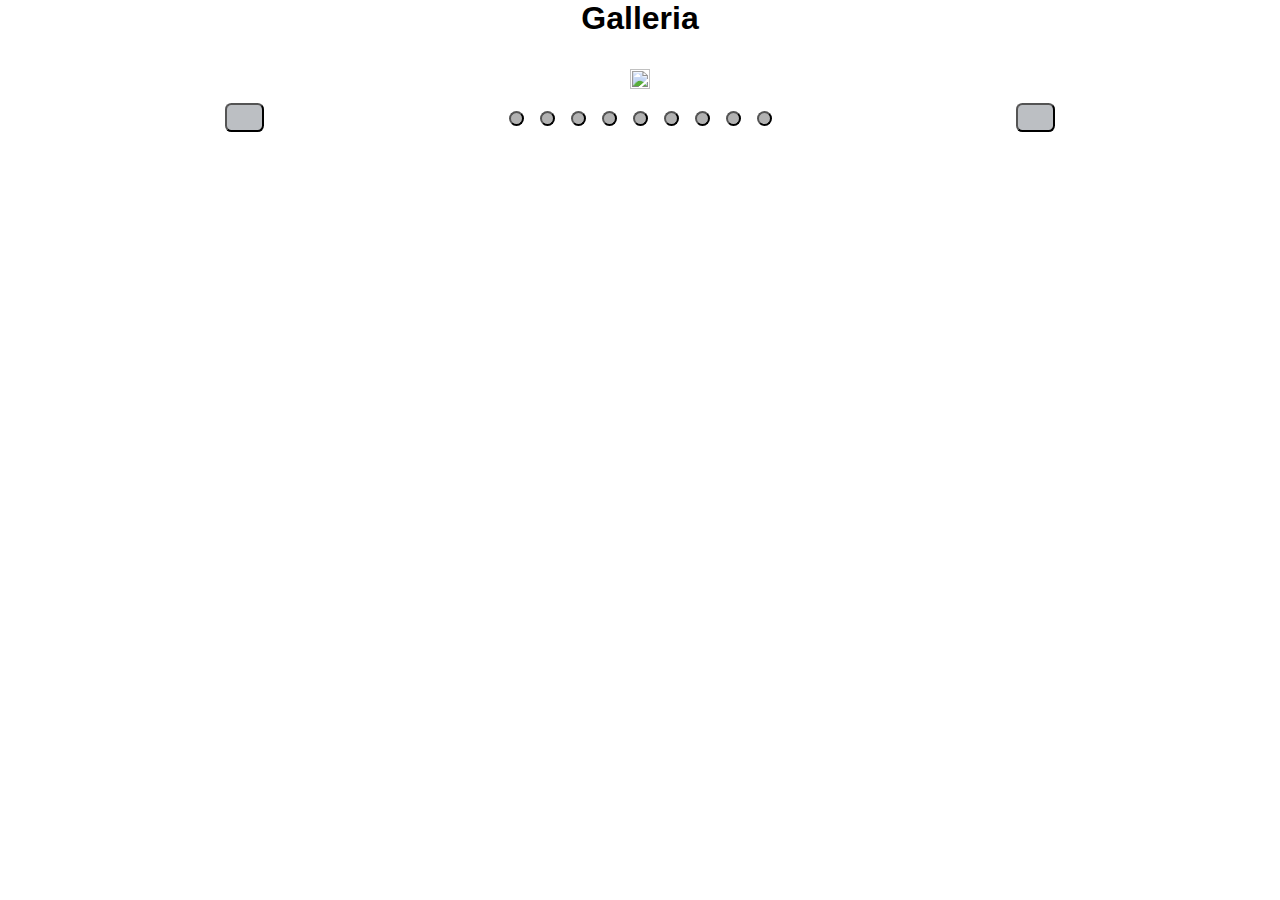
==== scopridipiu.html @ ffad2fa7 "bozza carosello" ====
<!DOCTYPE html>
<html lang="en">
<head>
    <meta charset="UTF-8">
    <meta http-equiv="X-UA-Compatible" content="IE=edge">
    <meta name="viewport" content="width=device-width, initial-scale=1.0">
   
    <link href ="css/bootstrap-grid.min.css" rel ="stylesheet">
    <script src="js/bootstrap.bundle.js"></script>
    <title>S55</title>
    <link rel="stylesheet" href="scopridipiuu.css">
</head>
<body>
    <style>
        @import url('http://fonts.cdnfonts.com/css/ethnocentric');
    </style>
    <h1>Galleria</h1>
    <!--
    <div class = "grid-galleria">
        <div class = container-img><img src="./immagini/G1.jpeg"></div>
        <div class = container-img><img src="./immagini/G2.png"></div>
        <div class = container-img><img src="./immagini/G3.png"></div>
        <div class = container-img><img src="./immagini/G4.jpg"></div>
        <div class = container-img><img src="./immagini/G5.JPG"></div>
        <div class = container-img><img src="./immagini/G6.JPG"></div>
        <div class = container-img><img src="./immagini/G7.JPG"></div>
        <div class = container-img><img src="./immagini/G8.JPG"></div>
        <div class = container-img><img src="./immagini/G9.jpg"></div>
    </div>
-->
    <div  class = "carosello stop-growth">
        <button class = "carousel_button carousel_button--left">
            <img src = "immagini/Left-Arrow-PNG-HD.png">
        </button>
        <div class = "carousel_track_container">
            <ul class = "carousel-track">
                <li class = "carousel-slide">
                    <div class = container-img><img src="./immagini/G1.jpeg"></div>
                </li>
                <li class = "carousel-slide">
                    <div class = container-img><img src="./immagini/G2.png"></div>
                </li>
                <li class = "carousel-slide">
                    <div class = container-img><img src="./immagini/G3.png"></div>
                </li>
                <li class = "carousel-slide">
                    <div class = container-img><img src="./immagini/G4.jpg"></div>
                </li>
                <li class = "carousel-slide">
                    <div class = container-img><img src="./immagini/G5.JPG"></div>
                </li>
                <li class = "carousel-slide">
                    <div class = container-img><img src="./immagini/G6.JPG"></div>
                </li>
                <li class = "carousel-slide">
                    <div class = container-img><img src="./immagini/G7.JPG"></div>
                </li>
                <li class = "carousel-slide">
                    <div class = container-img><img src="./immagini/G8.JPG"></div>
                </li>
                <li class = "carousel-slide">
                    <div class = container-img><img src="./immagini/G9.jpg"></div>
                </li>

                
            </ul>
        </div>
        <button class = "carousel_button carousel_button--right">
            <img src = "immagini/pngegg.png">
        </button>

        <div class = "carousel_nav">
            <button class = "carousel-indicator current-slide"></button>
            <button class = "carousel-indicator"></button>
            <button class = "carousel-indicator"></button>
            <button class = "carousel-indicator"></button>
            <button class = "carousel-indicator"></button>
            <button class = "carousel-indicator"></button>
            <button class = "carousel-indicator"></button>
            <button class = "carousel-indicator"></button>
            <button class = "carousel-indicator"></button>
        </div>
    
    </div>
    <script src="scopri.js"></script>
</body>
---- scopridipiuu.css ----
/*reset everything*/
* {
    margin: 0;
    padding: 0;
    box-sizing: border-box;
    
}
h1 {
    font-family:'Ethnocentric Rg', sans-serif;
    font-size: 2rem;
    text-align: center;
    margin-bottom: 2rem;
}

.grid-galleria {
    display: none;
    display: grid;
    grid-template-columns: repeat(3,1fr);
    gap: 1rem;
    align-items: center;
}

.grid-galleria img {
    display: flex;
    padding: 2rem;
    flex-wrap: wrap;
    height: auto;
    width: 22rem;
    object-fit: cover;
    display: block;
    align-items: center;
    background-color: white;
    
}

.grid-galleria img:hover {
    cursor: pointer;
}

.container-img {
    place-self: center;
}

/*carousel implementation*/
.stop-growth {
    display: block;
    max-width: 730px;
    margin-left: auto;
    margin-right: auto;
}
.carosello {
    position: relative;
    width: 80%;
    margin: 0 auto;
}

.carosello img{
    width: 100%;
    height: 100%;
    object-fit: cover;
}

.carousel_track_container{
    height: 100%;
    width: 100%;
    position: relative;
    overflow-x: hidden;
}

.carousel-track{
    display: flex;
    padding: 0;
    margin: 0;
    list-style: none;
    position: relative;
    align-items: center;
    width: 100%;
    transition: transform 250ms ease-in;
}

.carousel-slide{
    min-width: 100%;
    width: 100%;
    height: 100%;
    align-items: center;
}

.carousel-img img {
    max-width: 100%;
    object-fit: cover;
}

.carousel_button{
    position: absolute;
    top: 45%;
    background: transparent;
    cursor: pointer;
    place-self: center;
    background-color: #bcbfc3;
    padding: 5px 10px;
    text-decoration: none;
    border-radius: .4rem;
    display: inline-block;
}

.carousel_button--left {
    left: -50px;
}

.carousel_button--right{
    right: -50px;
}

.carousel_button img {
    width: 15px;
}

.carousel_nav {
    display: flex;
    justify-content: center;
    padding: 10px 0;
    margin: 0 12px;
}

.carousel-indicator{
    border-radius: 50%;
    width: 15px;
    height: 15px;
    background: rgba(0, 0, 0,0.3);
    margin:0.5rem;
}

/*making it responsive*/
@media (min-width:35rem) and (max-width: 70rem){
    .grid-galleria{
        display: grid;
        grid-template-columns: repeat(2,1fr);
        padding: 0;
    }

    .grid-galleria img{
        align-self: center;
        width: 18rem;
        height: auto;
    }
}

@media (max-width:35rem){
    .grid-galleria{
        display: flex;
        flex-direction: column;
        flex-wrap: wrap;
    }


    .grid-galleria img{
        align-items: center;
        width: 20rem;
        height: auto;
    }

}
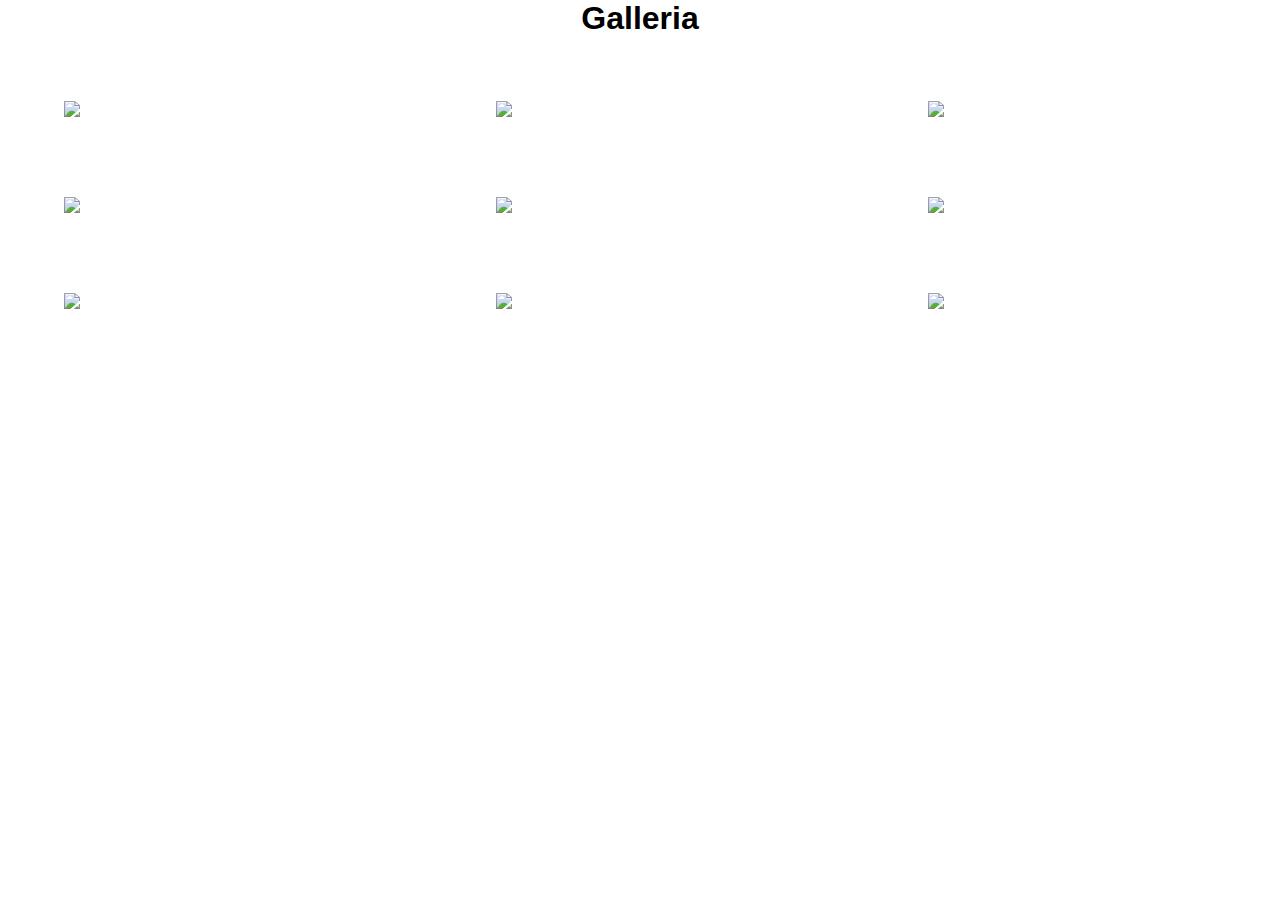
==== commit 515d1f52: "careosello funzionante" ====
--- a/scopridipiu.html
+++ b/scopridipiu.html
@@ -4,7 +4,6 @@
     <meta charset="UTF-8">
     <meta http-equiv="X-UA-Compatible" content="IE=edge">
     <meta name="viewport" content="width=device-width, initial-scale=1.0">
-   
     <link href ="css/bootstrap-grid.min.css" rel ="stylesheet">
     <script src="js/bootstrap.bundle.js"></script>
     <title>S55</title>
@@ -15,71 +14,68 @@
         @import url('http://fonts.cdnfonts.com/css/ethnocentric');
     </style>
     <h1>Galleria</h1>
-    <!--
+    
     <div class = "grid-galleria">
-        <div class = container-img><img src="./immagini/G1.jpeg"></div>
-        <div class = container-img><img src="./immagini/G2.png"></div>
-        <div class = container-img><img src="./immagini/G3.png"></div>
-        <div class = container-img><img src="./immagini/G4.jpg"></div>
-        <div class = container-img><img src="./immagini/G5.JPG"></div>
-        <div class = container-img><img src="./immagini/G6.JPG"></div>
-        <div class = container-img><img src="./immagini/G7.JPG"></div>
-        <div class = container-img><img src="./immagini/G8.JPG"></div>
-        <div class = container-img><img src="./immagini/G9.jpg"></div>
+        <div class = container-img onclick="openCarousel(1)"><img src="./immagini/G1.jpeg"></div>
+        <div class = container-img onclick="openCarousel(2)"><img src="./immagini/G2.png"></div>
+        <div class = container-img onclick="openCarousel(3)"><img src="./immagini/G3.png"></div>
+        <div class = container-img onclick="openCarousel(4)"><img src="./immagini/G4.jpg"></div>
+        <div class = container-img onclick="openCarousel(5)"><img src="./immagini/G5.JPG"></div>
+        <div class = container-img onclick="openCarousel(6)"><img src="./immagini/G6.JPG"></div>
+        <div class = container-img onclick="openCarousel(7)"><img src="./immagini/G7.JPG"></div>
+        <div class = container-img onclick="openCarousel(8)"><img src="./immagini/G8.JPG"></div>
+        <div class = container-img onclick="openCarousel(9)"><img src="./immagini/G9.jpg"></div>
     </div>
--->
-    <div  class = "carosello stop-growth">
+
+    <div  class = "carosello hidden">
+        <img class = "exit" id="exit" src="./immagini/icons8-xbox-x-64.png">
         <button class = "carousel_button carousel_button--left">
             <img src = "immagini/Left-Arrow-PNG-HD.png">
         </button>
         <div class = "carousel_track_container">
             <ul class = "carousel-track">
                 <li class = "carousel-slide">
-                    <div class = container-img><img src="./immagini/G1.jpeg"></div>
+                    <div class = carousel-img><img src="./immagini/G1.jpeg"></div>
+                    <div class = "carousel-descruptio">ifneifneivneiwnvin</div>
                 </li>
                 <li class = "carousel-slide">
-                    <div class = container-img><img src="./immagini/G2.png"></div>
+                    <div class = carousel-img><img src="./immagini/G2.png"></div>
+                    <div class = "carousel-descruptio">vmivi34nin4bin4bin4ib</div>
                 </li>
                 <li class = "carousel-slide">
-                    <div class = container-img><img src="./immagini/G3.png"></div>
+                    <div class = carousel-img><img src="./immagini/G3.png"></div>
+                    <div class = "carousel-descruptio">5b5k4od</div>
                 </li>
                 <li class = "carousel-slide">
-                    <div class = container-img><img src="./immagini/G4.jpg"></div>
+                    <div class = carousel-img><img src="./immagini/G4.jpg"></div>
+                    <div class = "carousel-descruptio">zio faaaaaa non va un cazzo e fa pure cagare il cazzo</div>
                 </li>
                 <li class = "carousel-slide">
-                    <div class = container-img><img src="./immagini/G5.JPG"></div>
+                    <div class = carousel-img><img src="./immagini/G5.JPG"></div>
+                    <div class = "carousel-descruptio">zio faaaaaa non va un cazzo e fa pure cagare il cazzo</div>
                 </li>
                 <li class = "carousel-slide">
-                    <div class = container-img><img src="./immagini/G6.JPG"></div>
+                    <div class = carousel-img><img src="./immagini/G6.JPG"></div>
+                    <div class = "carousel-descruptio">zio faaaaaa non va un cazzo e fa pure cagare il cazzo</div>
                 </li>
                 <li class = "carousel-slide">
-                    <div class = container-img><img src="./immagini/G7.JPG"></div>
+                    <div class = carousel-img><img src="./immagini/G7.JPG"></div>
+                    <div class = "carousel-descruptio">zio faaaaaa non va un cazzo e fa pure cagare il cazzo</div>
                 </li>
                 <li class = "carousel-slide">
-                    <div class = container-img><img src="./immagini/G8.JPG"></div>
+                    <div class = carousel-img><img src="./immagini/G8.JPG"></div>
+                    <div class = "carousel-descruptio">zio faaaaaa non va un cazzo e fa pure cagare il cazzo</div>
                 </li>
                 <li class = "carousel-slide">
-                    <div class = container-img><img src="./immagini/G9.jpg"></div>
+                    <div class = carousel-img><img src="./immagini/G9.jpg"></div>
+                    <div class = "carousel-descruptio">zio faaaaaa non va un cazzo e fa pure cagare il cazzo</div>
                 </li>
-
-                
             </ul>
         </div>
         <button class = "carousel_button carousel_button--right">
             <img src = "immagini/pngegg.png">
         </button>
 
-        <div class = "carousel_nav">
-            <button class = "carousel-indicator current-slide"></button>
-            <button class = "carousel-indicator"></button>
-            <button class = "carousel-indicator"></button>
-            <button class = "carousel-indicator"></button>
-            <button class = "carousel-indicator"></button>
-            <button class = "carousel-indicator"></button>
-            <button class = "carousel-indicator"></button>
-            <button class = "carousel-indicator"></button>
-            <button class = "carousel-indicator"></button>
-        </div>
     
     </div>
     <script src="scopri.js"></script>
--- a/scopridipiuu.css
+++ b/scopridipiuu.css
@@ -49,20 +49,23 @@
     margin-right: auto;
 }
 .carosello {
-    position: relative;
+    position: fixed;
+    top:0;
+    left: 0;
+    height: 100%;
+    width: 100%;
+    background-color: #333a;
+    display: flex;
+    justify-content: space-around;
+    align-items: center;
+}
+.carosello.hidden {
+    display: none;
+}
+
+.carousel_track_container{
+    height: 80%;
     width: 80%;
-    margin: 0 auto;
-}
-
-.carosello img{
-    width: 100%;
-    height: 100%;
-    object-fit: cover;
-}
-
-.carousel_track_container{
-    height: 100%;
-    width: 100%;
     position: relative;
     overflow-x: hidden;
 }
@@ -75,24 +78,47 @@
     position: relative;
     align-items: center;
     width: 100%;
-    transition: transform 250ms ease-in;
-}
-
+    height: 100%;
+}
+.carousel-track.smooth {
+    transition: transform .2s ease;
+}
+.carousel-img {
+    position: relative;
+}
+.carousel-img img {
+    position: absolute;
+    inset: 0;
+    width: 100%;
+    height: 100%;
+    object-fit: contain;
+}
 .carousel-slide{
     min-width: 100%;
     width: 100%;
     height: 100%;
-    align-items: center;
-}
-
-.carousel-img img {
-    max-width: 100%;
-    object-fit: cover;
+    max-height: 100%;
+    display: grid;
+    grid-template-rows: 1fr auto;
+    overflow-y: hidden;
+}
+
+.carousel-descruptio{
+    font-family:Arial, Helvetica, sans-serif;
+    color: black;
+    font-size: 1.1rem;
+    text-align: center;
+    line-height: 1.4rem;
+    margin-top: 1.5rem;
+    margin-bottom: 0.2rem;
+    margin-left: 0.9rem;
+    margin-right: 0.9rem;
+    color: white;
+    
+
 }
 
 .carousel_button{
-    position: absolute;
-    top: 45%;
     background: transparent;
     cursor: pointer;
     place-self: center;
@@ -103,23 +129,22 @@
     display: inline-block;
 }
 
-.carousel_button--left {
-    left: -50px;
-}
-
-.carousel_button--right{
-    right: -50px;
-}
 
 .carousel_button img {
     width: 15px;
 }
 
 .carousel_nav {
+    position: absolute;
+    bottom: 5%;
+    left: 50%;
+    transform: translate(-50%,50%);
+
     display: flex;
     justify-content: center;
     padding: 10px 0;
-    margin: 0 12px;
+   
+    background-color:rgba(0, 0, 0,0.5) ;
 }
 
 .carousel-indicator{
@@ -128,7 +153,25 @@
     height: 15px;
     background: rgba(0, 0, 0,0.3);
     margin:0.5rem;
-}
+    cursor: pointer;
+}
+
+.current-button {
+    background: rgba(0, 0, 0,0.7);
+}
+
+.exit {
+    position: absolute;
+    top: 1rem;
+    left: 1rem;
+    background: transparent;
+    cursor: pointer;
+    place-self: center;
+    height: 4rem;
+    
+
+}
+
 
 /*making it responsive*/
 @media (min-width:35rem) and (max-width: 70rem){
@@ -146,6 +189,10 @@
 }
 
 @media (max-width:35rem){
+    .carousel_track_container{
+        max-height: 40%;
+    }
+
     .grid-galleria{
         display: flex;
         flex-direction: column;
@@ -159,4 +206,9 @@
         height: auto;
     }
 
+    .carousel-descruptio{
+        margin-left: 1.5rem;
+        margin-right: 1.5rem;
+    }
+
 }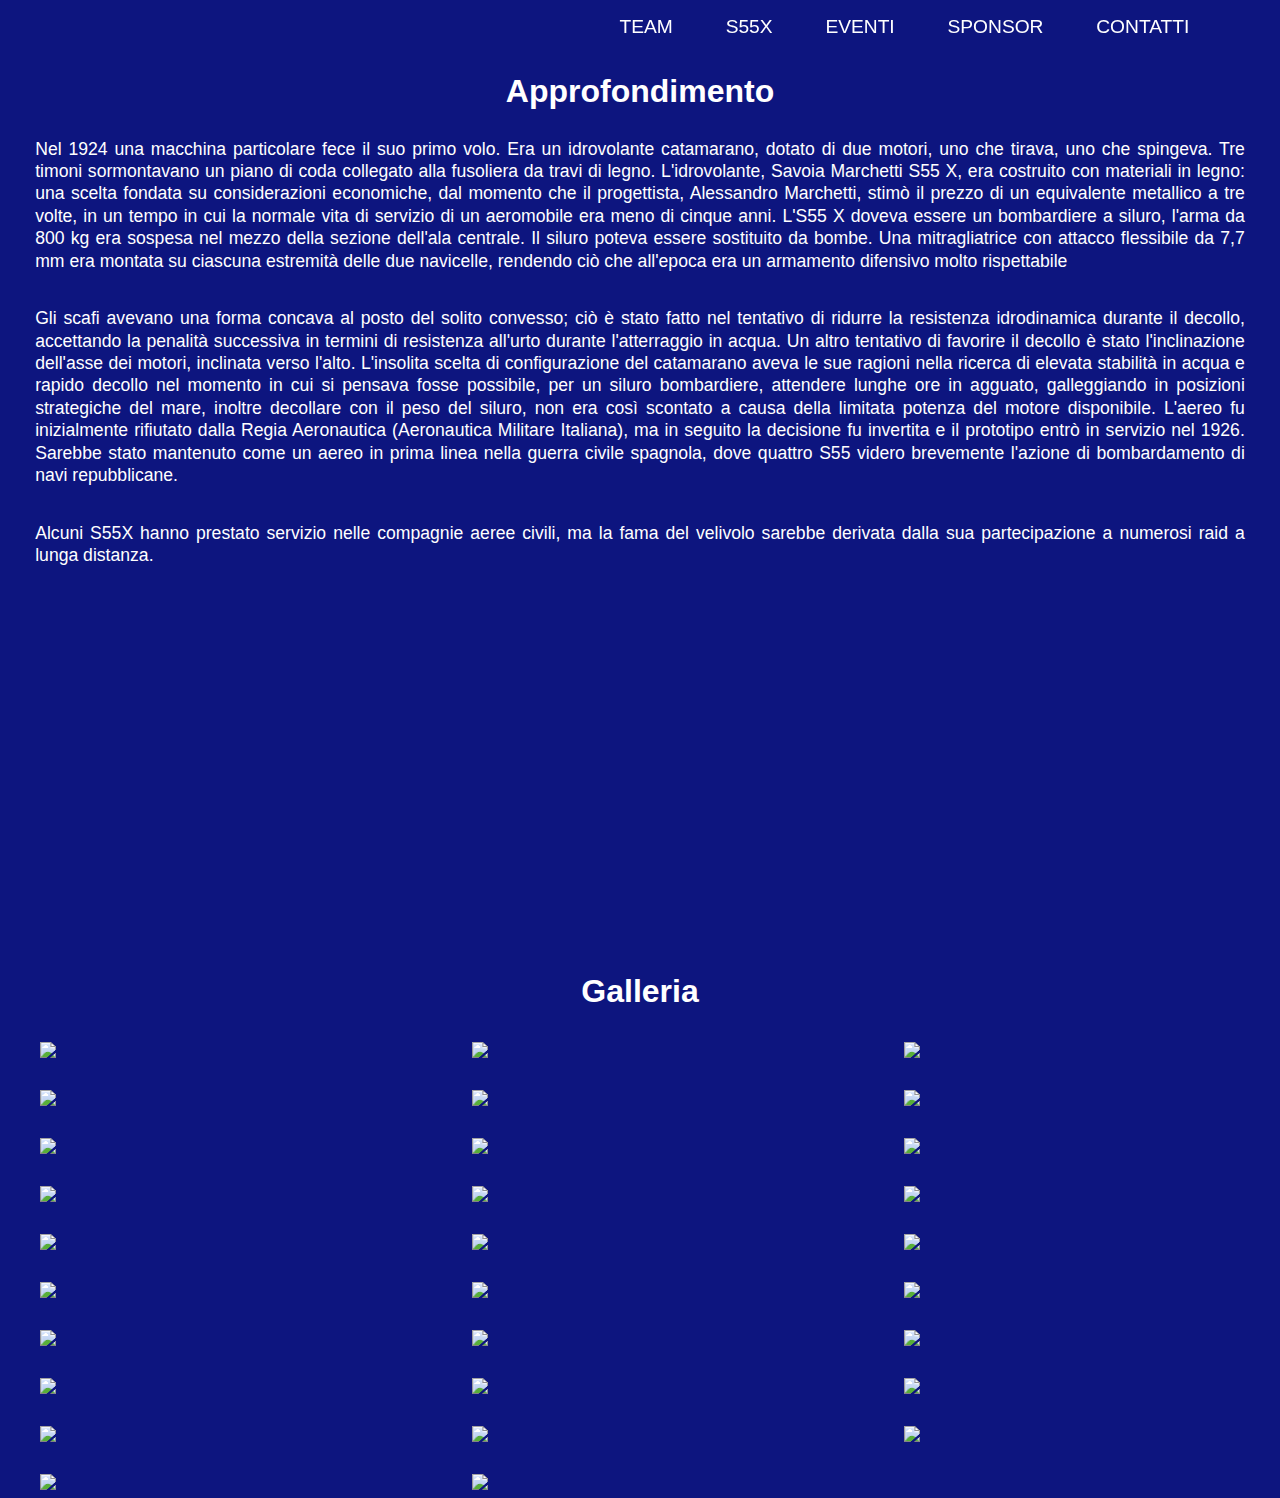
==== commit be2d655c: "update history gallery" ====
--- a/scopridipiu.html
+++ b/scopridipiu.html
@@ -9,71 +9,188 @@
     <title>S55</title>
     <link rel="stylesheet" href="scopridipiuu.css">
 </head>
-<body>
+<body class = "blue-bg">
     <style>
         @import url('http://fonts.cdnfonts.com/css/ethnocentric');
     </style>
-    <h1>Galleria</h1>
+    <div class = "navigation-bar">
+        <input type="checkbox" id = "nav-toggle" class = "nav-toggle">
+        <nav>
+            <ul class = "links">
+                <li><a class="sottolineatura voci" href="./index.html#team-description">Team</a></li>
+                <li><a class="sottolineatura voci" href="./index.html#s55-history">S55x</a></li>
+                <li><a class="sottolineatura voci" href="./index.html#events">Eventi</a></li>
+                <li><a class="sottolineatura voci" href="./index.html#sponsor-team">Sponsor</a></li>
+                <li><a class="sottolineatura voci" href="./index.html#form">Contatti</a></li>
+            </ul>
+        </nav>
+        <label for ="nav-toggle" class="nav-toggle-label">
+            <span></span>
+        </label>
+    </div>
+    
+    <header class = "approfondimento">
+        <h2 class = "subtitle">
+            Approfondimento
+        </h2>
+        <p>
+            Nel 1924 una macchina particolare fece il suo primo volo. Era un idrovolante catamarano, dotato di due motori, uno che tirava, uno che spingeva. Tre timoni sormontavano un piano di coda collegato alla fusoliera da travi di legno. L'idrovolante, Savoia Marchetti S55 X, era costruito con materiali in legno: una scelta fondata su considerazioni economiche, dal momento che il progettista, Alessandro Marchetti, stimò il prezzo di un equivalente metallico a tre volte, in un tempo in cui la normale vita di servizio di un aeromobile era meno di cinque anni. L'S55 X doveva essere un bombardiere a siluro, l'arma da 800 kg era sospesa nel mezzo della sezione dell'ala centrale. Il siluro poteva essere sostituito da bombe. Una mitragliatrice con attacco flessibile da 7,7 mm era montata su ciascuna estremità delle due navicelle, rendendo ciò che all'epoca era un armamento difensivo molto rispettabile
+        </p>
+        <p>
+            Gli scafi avevano una forma concava al posto del solito convesso; ciò è stato fatto nel tentativo di ridurre la resistenza idrodinamica durante il decollo, accettando la penalità successiva in termini di resistenza all'urto durante l'atterraggio in acqua. Un altro tentativo di favorire il decollo è stato l'inclinazione dell'asse dei motori, inclinata verso l'alto. L'insolita scelta di configurazione del catamarano aveva le sue ragioni nella ricerca di elevata stabilità in acqua e rapido decollo nel momento in cui si pensava fosse possibile, per un siluro bombardiere, attendere lunghe ore in agguato, galleggiando in posizioni strategiche del mare, inoltre decollare con il peso del siluro, non era così scontato a causa della limitata potenza del motore disponibile. L'aereo fu inizialmente rifiutato dalla Regia Aeronautica (Aeronautica Militare Italiana), ma in seguito la decisione fu invertita e il prototipo entrò in servizio nel 1926. Sarebbe stato mantenuto come un aereo in prima linea nella guerra civile spagnola, dove quattro S55 videro brevemente l'azione di bombardamento di navi repubblicane.
+        </p>
+       <p>
+        Alcuni S55X hanno prestato servizio nelle compagnie aeree civili, ma la fama del velivolo sarebbe derivata dalla sua partecipazione a numerosi raid a lunga distanza.
+       </p> 
+
+    </header>
+
+
+    <div>
+        <h2>Galleria</h2>
+    </div>
     
     <div class = "grid-galleria">
-        <div class = container-img onclick="openCarousel(1)"><img src="./immagini/G1.jpeg"></div>
-        <div class = container-img onclick="openCarousel(2)"><img src="./immagini/G2.png"></div>
-        <div class = container-img onclick="openCarousel(3)"><img src="./immagini/G3.png"></div>
-        <div class = container-img onclick="openCarousel(4)"><img src="./immagini/G4.jpg"></div>
-        <div class = container-img onclick="openCarousel(5)"><img src="./immagini/G5.JPG"></div>
-        <div class = container-img onclick="openCarousel(6)"><img src="./immagini/G6.JPG"></div>
-        <div class = container-img onclick="openCarousel(7)"><img src="./immagini/G7.JPG"></div>
-        <div class = container-img onclick="openCarousel(8)"><img src="./immagini/G8.JPG"></div>
-        <div class = container-img onclick="openCarousel(9)"><img src="./immagini/G9.jpg"></div>
+        <div class = container-img onclick="openCarousel(1)"><img src="./storia-20221108T203210Z-001/storia/storia1.jpg"></div>
+        <div class = container-img onclick="openCarousel(2)"><img src="./storia-20221108T203210Z-001/storia/storia2.jpg"></div>
+        <div class = container-img onclick="openCarousel(3)"><img src="./storia-20221108T203210Z-001/storia/storia3.jpg"></div>
+        <div class = container-img onclick="openCarousel(4)"><img src="./storia-20221108T203210Z-001/storia/storia4.jpg"></div>
+        <div class = container-img onclick="openCarousel(5)"><img src="./storia-20221108T203210Z-001/storia/storia5.jpg"></div>
+        <div class = container-img onclick="openCarousel(6)"><img src="./storia-20221108T203210Z-001/storia/storia8.png"></div>
+        <div class = container-img onclick="openCarousel(7)"><img src="./storia-20221108T203210Z-001/storia/storia7.png"></div>
+        <div class = container-img onclick="openCarousel(8)"><img src="./storia-20221108T203210Z-001/storia/storia6.png"></div>
+        <div class = container-img onclick="openCarousel(9)"><img src="./storia-20221108T203210Z-001/storia/storia9.jpg"></div>
+        <div class = container-img onclick="openCarousel(10)"><img src="./storia-20221108T203210Z-001/storia/storia10.jpg"></div>
+        <div class = container-img onclick="openCarousel(11)"><img src="./storia-20221108T203210Z-001/storia/storia11.jpg"></div>
+        <div class = container-img onclick="openCarousel(12)"><img src="./storia-20221108T203210Z-001/storia/storia14.jpg"></div>
+        <div class = container-img onclick="openCarousel(13)"><img src="./storia-20221108T203210Z-001/storia/storia13.jpg"></div>
+        <div class = container-img onclick="openCarousel(14)"><img src="./storia-20221108T203210Z-001/storia/storia12.jpg"></div>
+        <div class = container-img onclick="openCarousel(15)"><img src="./storia-20221108T203210Z-001/storia/storia15.jpg"></div>
+        <div class = container-img onclick="openCarousel(16)"><img src="./storia-20221108T203210Z-001/storia/storia16.jpg"></div>
+        <div class = container-img onclick="openCarousel(17)"><img src="./storia-20221108T203210Z-001/storia/storia17.jpg"></div>
+        <div class = container-img onclick="openCarousel(18)"><img src="./storia-20221108T203210Z-001/storia/storia18.jpg"></div>
+        <div class = container-img onclick="openCarousel(19)"><img src="./storia-20221108T203210Z-001/storia/storia19.jpg"></div>
+        <div class = container-img onclick="openCarousel(20)"><img src="./storia-20221108T203210Z-001/storia/storia20.jpg"></div>
+        <div class = container-img onclick="openCarousel(21)"><img src="./storia-20221108T203210Z-001/storia/storia21.JPG"></div>
+        <div class = container-img onclick="openCarousel(22)"><img src="./storia-20221108T203210Z-001/storia/storia22.JPG"></div>
+        <div class = container-img onclick="openCarousel(23)"><img src="./storia-20221108T203210Z-001/storia/storia23.jpg"></div>
+        <div class = container-img onclick="openCarousel(24)"><img src="./storia-20221108T203210Z-001/storia/storia24.JPG"></div>
+        <div class = container-img onclick="openCarousel(25)"><img src="./storia-20221108T203210Z-001/storia/storia25.JPG"></div>
+        <div class = container-img onclick="openCarousel(26)"><img src="./storia-20221108T203210Z-001/storia/storia26.JPG"></div>
+        <div class = container-img onclick="openCarousel(27)"><img src="./storia-20221108T203210Z-001/storia/storia27.JPG"></div>
+        <div class = container-img onclick="openCarousel(28)"><img src="./storia-20221108T203210Z-001/storia/storia28.JPG"></div>
+        <div class = container-img onclick="openCarousel(29)"><img src="./storia-20221108T203210Z-001/storia/storia29.jpg"></div>
+
     </div>
 
     <div  class = "carosello hidden">
         <img class = "exit" id="exit" src="./immagini/icons8-xbox-x-64.png">
         <button class = "carousel_button carousel_button--left">
-            <img src = "immagini/Left-Arrow-PNG-HD.png">
+            <img class = "arrows" src = "immagini/icons8-arrow-48 (3).png">
         </button>
         <div class = "carousel_track_container">
             <ul class = "carousel-track">
                 <li class = "carousel-slide">
-                    <div class = carousel-img><img src="./immagini/G1.jpeg"></div>
-                    <div class = "carousel-descruptio">ifneifneivneiwnvin</div>
+                    <div class = carousel-img><img src="./storia-20221108T203210Z-001/storia/storia1.jpg"></div>
+                   
                 </li>
                 <li class = "carousel-slide">
-                    <div class = carousel-img><img src="./immagini/G2.png"></div>
-                    <div class = "carousel-descruptio">vmivi34nin4bin4bin4ib</div>
+                    <div class = carousel-img><img src="./storia-20221108T203210Z-001/storia/storia2.jpg"></div>
+
                 </li>
                 <li class = "carousel-slide">
-                    <div class = carousel-img><img src="./immagini/G3.png"></div>
-                    <div class = "carousel-descruptio">5b5k4od</div>
+                    <div class = carousel-img><img src="./storia-20221108T203210Z-001/storia/storia3.jpg"></div>
+                 
                 </li>
                 <li class = "carousel-slide">
-                    <div class = carousel-img><img src="./immagini/G4.jpg"></div>
-                    <div class = "carousel-descruptio">zio faaaaaa non va un cazzo e fa pure cagare il cazzo</div>
+                    <div class = carousel-img><img src="./storia-20221108T203210Z-001/storia/storia4.jpg"></div>
+                  
                 </li>
                 <li class = "carousel-slide">
-                    <div class = carousel-img><img src="./immagini/G5.JPG"></div>
-                    <div class = "carousel-descruptio">zio faaaaaa non va un cazzo e fa pure cagare il cazzo</div>
+                    <div class = carousel-img><img src="./storia-20221108T203210Z-001/storia/storia5.jpg"></div>
+            
                 </li>
                 <li class = "carousel-slide">
-                    <div class = carousel-img><img src="./immagini/G6.JPG"></div>
-                    <div class = "carousel-descruptio">zio faaaaaa non va un cazzo e fa pure cagare il cazzo</div>
+                    <div class = carousel-img><img src="./storia-20221108T203210Z-001/storia/storia8.png"></div>
+                    
                 </li>
                 <li class = "carousel-slide">
-                    <div class = carousel-img><img src="./immagini/G7.JPG"></div>
-                    <div class = "carousel-descruptio">zio faaaaaa non va un cazzo e fa pure cagare il cazzo</div>
+                    <div class = carousel-img><img src="./storia-20221108T203210Z-001/storia/storia7.png"></div>
+                    
                 </li>
                 <li class = "carousel-slide">
-                    <div class = carousel-img><img src="./immagini/G8.JPG"></div>
-                    <div class = "carousel-descruptio">zio faaaaaa non va un cazzo e fa pure cagare il cazzo</div>
+                    <div class = carousel-img><img src="./storia-20221108T203210Z-001/storia/storia6.png"></div>
+
                 </li>
                 <li class = "carousel-slide">
-                    <div class = carousel-img><img src="./immagini/G9.jpg"></div>
-                    <div class = "carousel-descruptio">zio faaaaaa non va un cazzo e fa pure cagare il cazzo</div>
+                    <div class = carousel-img><img src="./storia-20221108T203210Z-001/storia/storia9.jpg"></div>
                 </li>
+                <li class = "carousel-slide">
+                    <div class = carousel-img><img src="./storia-20221108T203210Z-001/storia/storia10.jpg"></div>
+                </li>
+                <li class = "carousel-slide">
+                    <div class = carousel-img><img src="./storia-20221108T203210Z-001/storia/storia11.jpg"></div>
+                </li>
+                <li class = "carousel-slide">
+                    <div class = carousel-img><img src="./storia-20221108T203210Z-001/storia/storia14.jpg"></div>
+                </li>
+                <li class = "carousel-slide">
+                    <div class = carousel-img><img src="./storia-20221108T203210Z-001/storia/storia13.jpg"></div>
+                </li>
+                <li class = "carousel-slide">
+                    <div class = carousel-img><img src="./storia-20221108T203210Z-001/storia/storia12.jpg"></div>
+                </li>
+                <li class = "carousel-slide">
+                    <div class = carousel-img><img src="./storia-20221108T203210Z-001/storia/storia15.jpg"></div>
+                </li>
+                <li class = "carousel-slide">
+                    <div class = carousel-img><img src="./storia-20221108T203210Z-001/storia/storia16.jpg"></div>
+                </li>
+                <li class = "carousel-slide">
+                    <div class = carousel-img><img src="./storia-20221108T203210Z-001/storia/storia17.jpg"></div>
+                </li>
+                <li class = "carousel-slide">
+                    <div class = carousel-img><img src="./storia-20221108T203210Z-001/storia/storia18.jpg"></div>
+                </li>
+                <li class = "carousel-slide">
+                    <div class = carousel-img><img src="./storia-20221108T203210Z-001/storia/storia19.jpg"></div>
+                </li>
+                <li class = "carousel-slide">
+                    <div class = carousel-img><img src="./storia-20221108T203210Z-001/storia/storia20.jpg"></div>
+                </li>
+                <li class = "carousel-slide">
+                    <div class = carousel-img><img src="./storia-20221108T203210Z-001/storia/storia21.jpg"></div>
+                </li>
+                <li class = "carousel-slide">
+                    <div class = carousel-img><img src="./storia-20221108T203210Z-001/storia/storia22.jpg"></div>
+                </li>
+                <li class = "carousel-slide">
+                    <div class = carousel-img><img src="./storia-20221108T203210Z-001/storia/storia23.jpg"></div>
+                </li>
+                <li class = "carousel-slide">
+                    <div class = carousel-img><img src="./storia-20221108T203210Z-001/storia/storia24.jpg"></div>
+                </li>
+                <li class = "carousel-slide">
+                    <div class = carousel-img><img src="./storia-20221108T203210Z-001/storia/storia25.jpg"></div>
+                </li>
+                <li class = "carousel-slide">
+                    <div class = carousel-img><img src="./storia-20221108T203210Z-001/storia/storia26.JPG"></div>
+                </li>
+                <li class = "carousel-slide">
+                    <div class = carousel-img><img src="./storia-20221108T203210Z-001/storia/storia27.jpg"></div>
+                </li>
+                <li class = "carousel-slide">
+                    <div class = carousel-img><img src="./storia-20221108T203210Z-001/storia/storia28.jpg"></div>
+                </li>
+                <li class = "carousel-slide">
+                    <div class = carousel-img><img src="./storia-20221108T203210Z-001/storia/storia29.jpg"></div>
+                </li>
+               
+                
             </ul>
         </div>
         <button class = "carousel_button carousel_button--right">
-            <img src = "immagini/pngegg.png">
+            <img class = "arrows" src = "immagini/icons8-arrow-48 (4).png">
         </button>
 
     
--- a/scopridipiuu.css
+++ b/scopridipiuu.css
@@ -5,11 +5,196 @@
     box-sizing: border-box;
     
 }
-h1 {
+
+.blue-bg {
+    background: rgba(13, 21, 127);
+    
+}
+
+
+/*navbar*/
+
+
+.navigation-bar{
+    text-align: center;
+    position: fixed;
+    z-index: 999;
+    width: 100%;
+    padding: 1rem;
+}
+
+.nav-toggle-label span,
+.nav-toggle-label span::before,
+.nav-toggle-label span::after {
+    display: block;
+    background: white;
+    height: 2px;
+    width: 1.8em;
+    border-radius: 2px;
+    position: relative;
+}
+
+.nav-toggle-label span::before,
+.nav-toggle-label span::after{
+    content: '';
+    position: absolute;
+}
+
+
+.nav-toggle-label span::before{
+    bottom: 7px;
+}
+
+.nav-toggle-label span::after{
+    top:7px
+}
+
+
+nav {
+    margin-top: 1rem;
+    position: absolute;
+    text-align: left;
+    top: 50%;
+    width: 100%;
+    transform: scale(1,0);
+    transform-origin: top;
+    transition: transform 400ms ease-in-out;
+    
+}
+
+.nav-toggle {
+    display: none;
+}
+
+.nav-toggle-label {
+    position: absolute;
+    top:0;
+    left:0;
+    margin-left: 1.5em;
+    
+    height: 100%;
+    display: flex;
+    align-items: center;
+}
+
+
+
+nav ul {
+    margin: 0;
+    padding: 0;
+    list-style: none;
+}
+
+nav li {
+    margin-bottom: 1em;
+    margin-left: 1em;
+
+}
+
+nav a {
+    color: white;
+    text-decoration: none;
+    font-size: 1.2rem;
+    font-family:'Ethnocentric Rg', sans-serif;
+    text-align: justify;
+    text-transform: uppercase;
+    opacity: 0;
+    transition: opacity 150ms ease-in-out;
+
+}
+.voci {
+    color: white;
+}
+
+
+
+.nav-toggle:checked ~ nav {
+    transform: scale(1,1);
+    background-color: rgba(256, 256, 256,0.2);
+    -webkit-backdrop-filter: blur(5px);
+    backdrop-filter: blur(5px);
+}
+
+.nav-toggle:checked ~ nav a {
+    opacity: 1;
+    transition: opacity 250ms ease-in-out 250ms;
+    
+}
+
+
+
+/*adapt to larger screens*/
+@media (min-width: 1100px) {
+    .nav-toggle-label{
+        display: none;
+    }
+
+    .navigation-bar{
+        display: grid;
+        grid-template-columns: 5fr auto minmax(800px,3fr) 1fr;
+    }
+
+    nav {
+        all: unset;
+        grid-column: 3/4 ;
+        display: flex;
+        justify-content: flex-end;
+        align-items: center;
+
+    }
+    
+    nav a {
+        opacity: 1;
+    }
+
+    nav ul {
+        display: flex;
+        flex-direction: row;
+       
+    }
+
+    nav li {
+        margin-left:3em;
+        margin-bottom: 0;
+       
+    }
+}
+
+
+body{
+  
+    font-family:Arial, Helvetica, sans-serif;
+    color: white;
+    font-size: 1.1rem;
+    text-align: justify;
+    line-height: 1.4rem;
+}
+
+
+h2 {
     font-family:'Ethnocentric Rg', sans-serif;
     font-size: 2rem;
     text-align: center;
     margin-bottom: 2rem;
+    color: white;
+    padding-top: 5rem;
+}
+
+.approfondimento{
+    height: 100vh;
+}
+
+
+.approfondimento p{
+    margin: 2.2rem;
+}
+
+
+.subtitle{
+   
+    text-align: center;
+    font-family:'Ethnocentric Rg', sans-serif;
+
 }
 
 .grid-galleria {
@@ -22,7 +207,7 @@
 
 .grid-galleria img {
     display: flex;
-    padding: 2rem;
+    padding: 0.5rem;
     flex-wrap: wrap;
     height: auto;
     width: 22rem;
@@ -30,7 +215,6 @@
     display: block;
     align-items: center;
     background-color: white;
-    
 }
 
 .grid-galleria img:hover {
@@ -39,6 +223,10 @@
 
 .container-img {
     place-self: center;
+}
+
+.container-img img {
+    background-color: rgba(13, 21, 127);
 }
 
 /*carousel implementation*/
@@ -114,8 +302,6 @@
     margin-left: 0.9rem;
     margin-right: 0.9rem;
     color: white;
-    
-
 }
 
 .carousel_button{
@@ -134,31 +320,6 @@
     width: 15px;
 }
 
-.carousel_nav {
-    position: absolute;
-    bottom: 5%;
-    left: 50%;
-    transform: translate(-50%,50%);
-
-    display: flex;
-    justify-content: center;
-    padding: 10px 0;
-   
-    background-color:rgba(0, 0, 0,0.5) ;
-}
-
-.carousel-indicator{
-    border-radius: 50%;
-    width: 15px;
-    height: 15px;
-    background: rgba(0, 0, 0,0.3);
-    margin:0.5rem;
-    cursor: pointer;
-}
-
-.current-button {
-    background: rgba(0, 0, 0,0.7);
-}
 
 .exit {
     position: absolute;
@@ -168,8 +329,6 @@
     cursor: pointer;
     place-self: center;
     height: 4rem;
-    
-
 }
 
 
@@ -186,7 +345,18 @@
         width: 18rem;
         height: auto;
     }
-}
+
+    .approfondimento p{
+        margin: 1.8rem;
+    }
+
+    h2{
+        padding-top: 3rem;
+        font-size: 2rem;
+    }
+}
+
+
 
 @media (max-width:35rem){
     .carousel_track_container{
@@ -211,4 +381,24 @@
         margin-right: 1.5rem;
     }
 
+    .exit {
+        position: absolute;
+        top: 7rem;
+    }
+
+    .approfondimento{
+        margin-top: 1.7rem;
+        height: unset;
+        padding-top: 1.5rem;
+    }
+
+    .approfondimento p{
+        margin: 1.5rem;
+    }
+
+    h2{
+        padding-top: 0.4rem;
+        font-size: 1.1rem;
+    }
+
 }